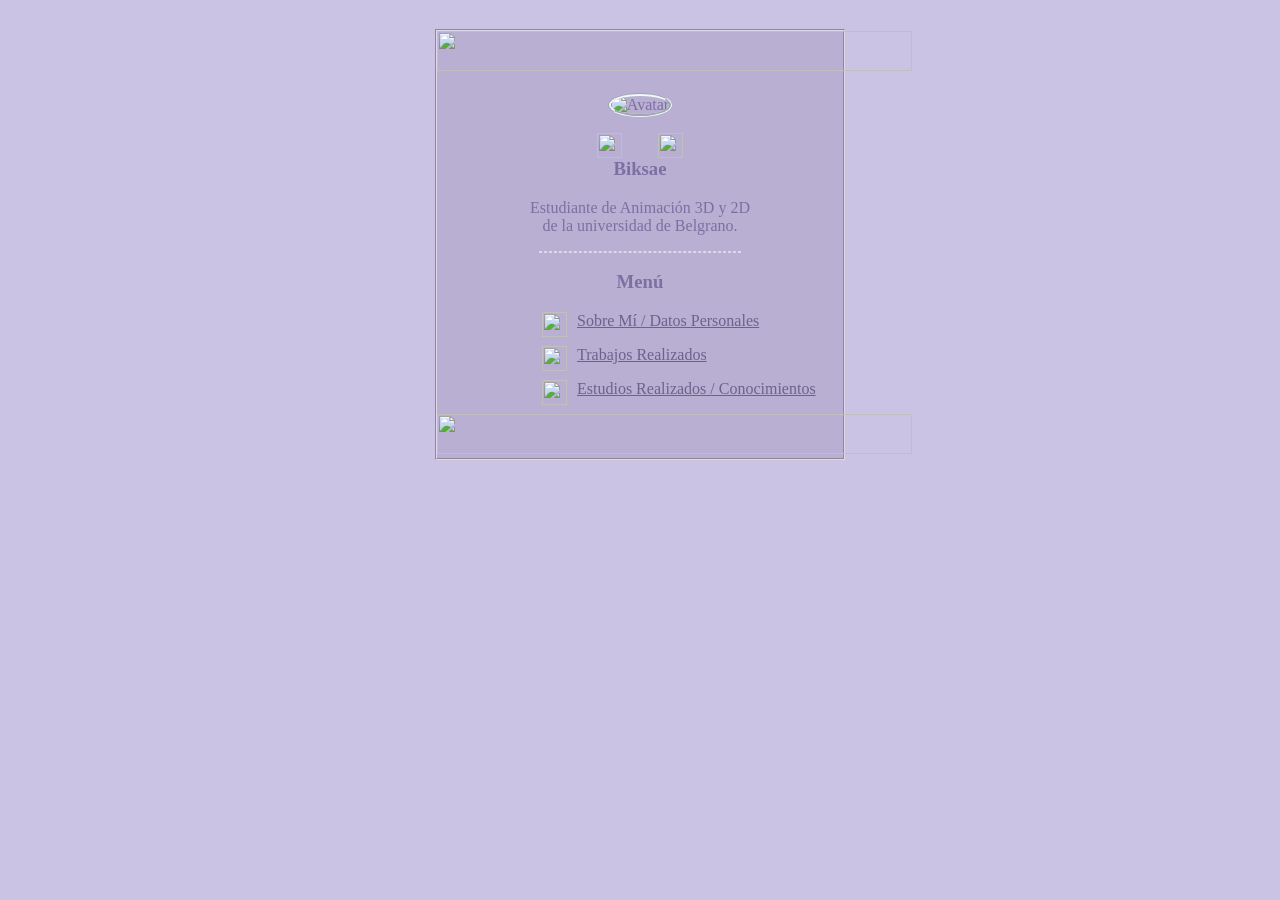
==== index.html @ 5a1ec948 "Create index.html" ====
<!DOCTYPE html>
<html lang="en">

<head>
<meta charset="UTF-8">

<title>Primera pagina de sol</title>
<link rel="icon" type="image/x-icon" href="recursos/icono_pagina.jpg">
</head>

<body topmargin=29 leftmargin=435 text="#7c70a2" align=center link="#6c628d" vlink="#6c628d">
<style>
body {
  background-color: #CBC3E3;
  background-repeat: no-repeat;
  background-size: cover
}
</style>

<style>
  .boxprincipal {
    background-color: #b8afd3;
    border-color: #ddd9e8;
    border-style:groove;
    border-width: 2px
  }
</style>

<style>
  .pixelizquierdo {
    float: left;
    width: 25px;
    height: 25px;
    margin-left: 160px;
  }
</style>

<style>
  .pixelderecho {
    float: right;
    width: 25px;
    height: 25px;
    margin-right: 160px;
  }
</style>

<style>
  .linkpixel {
    float: left;
    width: 25px;
    height: 25px;
    margin-left: 105px;
    margin-right: 10px;
  }
</style>

<style>
  .separador {
    border-style: dashed;
    width: 200px;
    border-color: #ddd9e8;
  }
</style>

<style>
  .avatar {
    border-radius: 100%;
    width: 150px;
    height: 150px;
    border-color: aliceblue;
    border-style: groove;
  }
</style>



<div class="boxprincipal">
  <img src="recursos/divisortop.png" width="475px" height="40px" border: 22px>
  <br>
  <br>
  <img src="recursos/indexpfp.jpg" alt="Avatar" style="border-radius: 100%;" class="avatar">
  <p>
    <img src="recursos/AlaIzquierda.gif" class="pixelizquierdo">
    <img src="recursos/AlaDerecha.gif" class="pixelderecho">
    <h3><B>Biksae</B></h3>
  </p>
  <p>Estudiante de Animación 3D y 2D<BR>de la universidad de Belgrano.</p>
  <hr class="separador">

  
  <h3>Menú</h3>
  <p align="left">
    <img src="recursos/LinkKey.gif" class="linkpixel">
    <a href="sobremi.html" target="_parent">Sobre Mí / Datos Personales</a></p>

  <p align="left">
    <img src="recursos/LinkKey.gif" class="linkpixel">
    <a href="trabajosrealizados.html" target="_parent">Trabajos Realizados</a></p>

  <p align="left">
    <img src="recursos/LinkKey.gif" class="linkpixel">
     <a href="estudiosrealizados.html" target="_parent">Estudios Realizados / Conocimientos</a></p>

  <img src="recursos/divisorbottom.png" width="475px" height="40px" border: 22px>
</div>
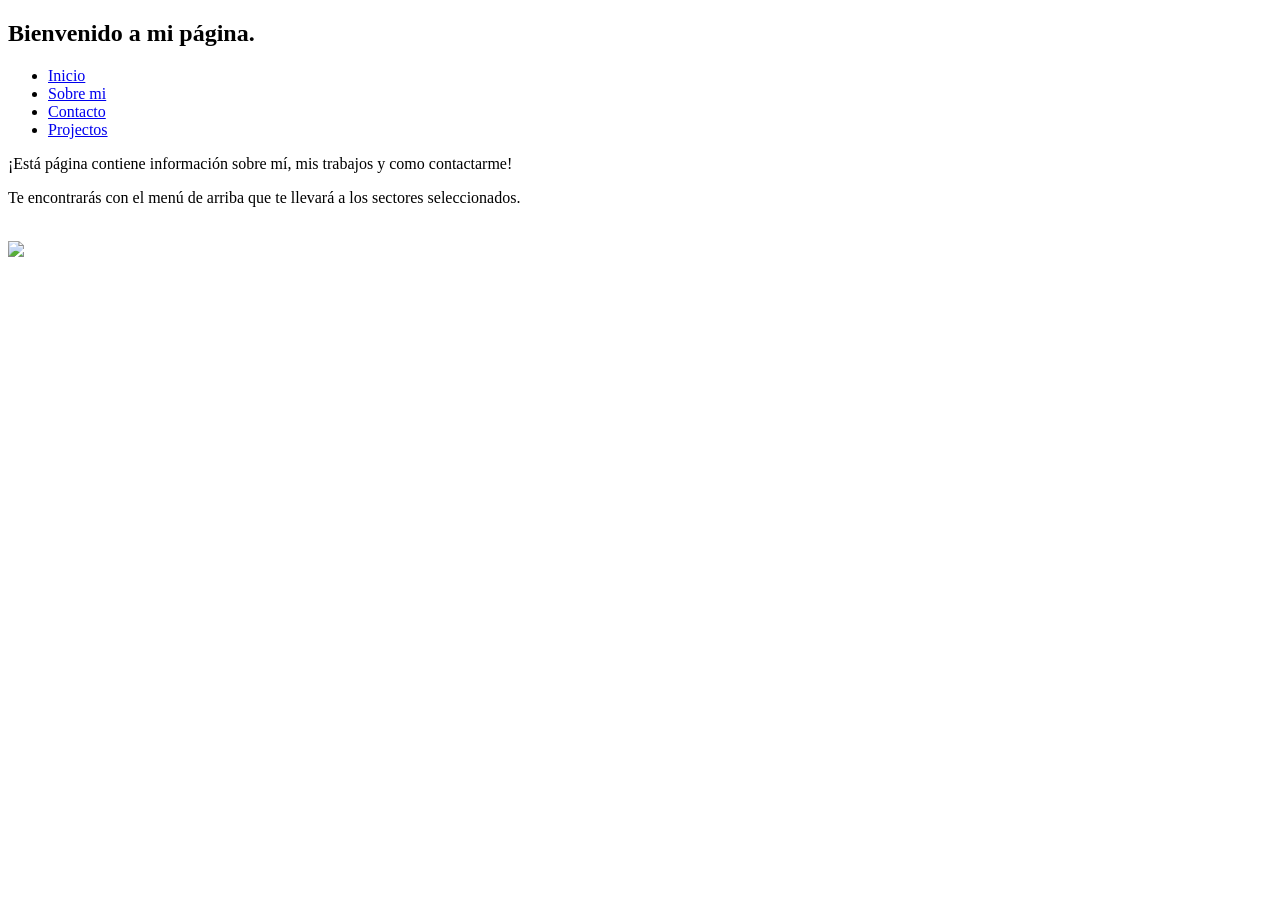
==== commit b797740b: "Update index.html" ====
--- a/index.html
+++ b/index.html
@@ -2,106 +2,41 @@
 <html lang="en">
 
 <head>
-<meta charset="UTF-8">
+  <meta name="viewport" content="width=device-width, initial-scale=1.0">
+  <meta charset="UTF-8">
+  <title>Inicio</title>
+  <link rel="stylesheet" type="text/css" href="css/style.css">
+  <link rel="icon" type="image/x-icon" href="recursos/extra/icono.gif">	
 
-<title>Primera pagina de sol</title>
-<link rel="icon" type="image/x-icon" href="recursos/icono_pagina.jpg">
 </head>
 
-<body topmargin=29 leftmargin=435 text="#7c70a2" align=center link="#6c628d" vlink="#6c628d">
-<style>
-body {
-  background-color: #CBC3E3;
-  background-repeat: no-repeat;
-  background-size: cover
-}
-</style>
+<body>
+ <header>
+  <h2>Bienvenido a mi página.</h2>
+  <nav>
+    <ul class="horizontal">
+      <li><a href="#inicio">Inicio</a></li>
+      <li><a href="seccion2/index.html">Sobre mi</a></li>
+      <li><a href="contacto/index.html">Contacto</a></li>
+      <li><a href="projectos/index.html">Projectos</a></li>
+   </ul>
+  </nav>
+ </header>
 
-<style>
-  .boxprincipal {
-    background-color: #b8afd3;
-    border-color: #ddd9e8;
-    border-style:groove;
-    border-width: 2px
-  }
-</style>
+<main>
+  <section id="inicio">
+    <div class="principio">
+      <p>¡Está página contiene información sobre mí, mis trabajos y como contactarme!</p>
 
-<style>
-  .pixelizquierdo {
-    float: left;
-    width: 25px;
-    height: 25px;
-    margin-left: 160px;
-  }
-</style>
+      <p>Te encontrarás con el menú de arriba que te llevará a los sectores seleccionados.</p>
+      <br>
+      <img src="recursos/extra/30201c27.gif">
+      <br>
+   </div>
+  </section>
 
-<style>
-  .pixelderecho {
-    float: right;
-    width: 25px;
-    height: 25px;
-    margin-right: 160px;
-  }
-</style>
+</main>
 
-<style>
-  .linkpixel {
-    float: left;
-    width: 25px;
-    height: 25px;
-    margin-left: 105px;
-    margin-right: 10px;
-  }
-</style>
-
-<style>
-  .separador {
-    border-style: dashed;
-    width: 200px;
-    border-color: #ddd9e8;
-  }
-</style>
-
-<style>
-  .avatar {
-    border-radius: 100%;
-    width: 150px;
-    height: 150px;
-    border-color: aliceblue;
-    border-style: groove;
-  }
-</style>
+</body>
 
 
-
-<div class="boxprincipal">
-  <img src="recursos/divisortop.png" width="475px" height="40px" border: 22px>
-  <br>
-  <br>
-  <img src="recursos/indexpfp.jpg" alt="Avatar" style="border-radius: 100%;" class="avatar">
-  <p>
-    <img src="recursos/AlaIzquierda.gif" class="pixelizquierdo">
-    <img src="recursos/AlaDerecha.gif" class="pixelderecho">
-    <h3><B>Biksae</B></h3>
-  </p>
-  <p>Estudiante de Animación 3D y 2D<BR>de la universidad de Belgrano.</p>
-  <hr class="separador">
-
-  
-  <h3>Menú</h3>
-  <p align="left">
-    <img src="recursos/LinkKey.gif" class="linkpixel">
-    <a href="sobremi.html" target="_parent">Sobre Mí / Datos Personales</a></p>
-
-  <p align="left">
-    <img src="recursos/LinkKey.gif" class="linkpixel">
-    <a href="trabajosrealizados.html" target="_parent">Trabajos Realizados</a></p>
-
-  <p align="left">
-    <img src="recursos/LinkKey.gif" class="linkpixel">
-     <a href="estudiosrealizados.html" target="_parent">Estudios Realizados / Conocimientos</a></p>
-
-  <img src="recursos/divisorbottom.png" width="475px" height="40px" border: 22px>
-</div>
-
-
